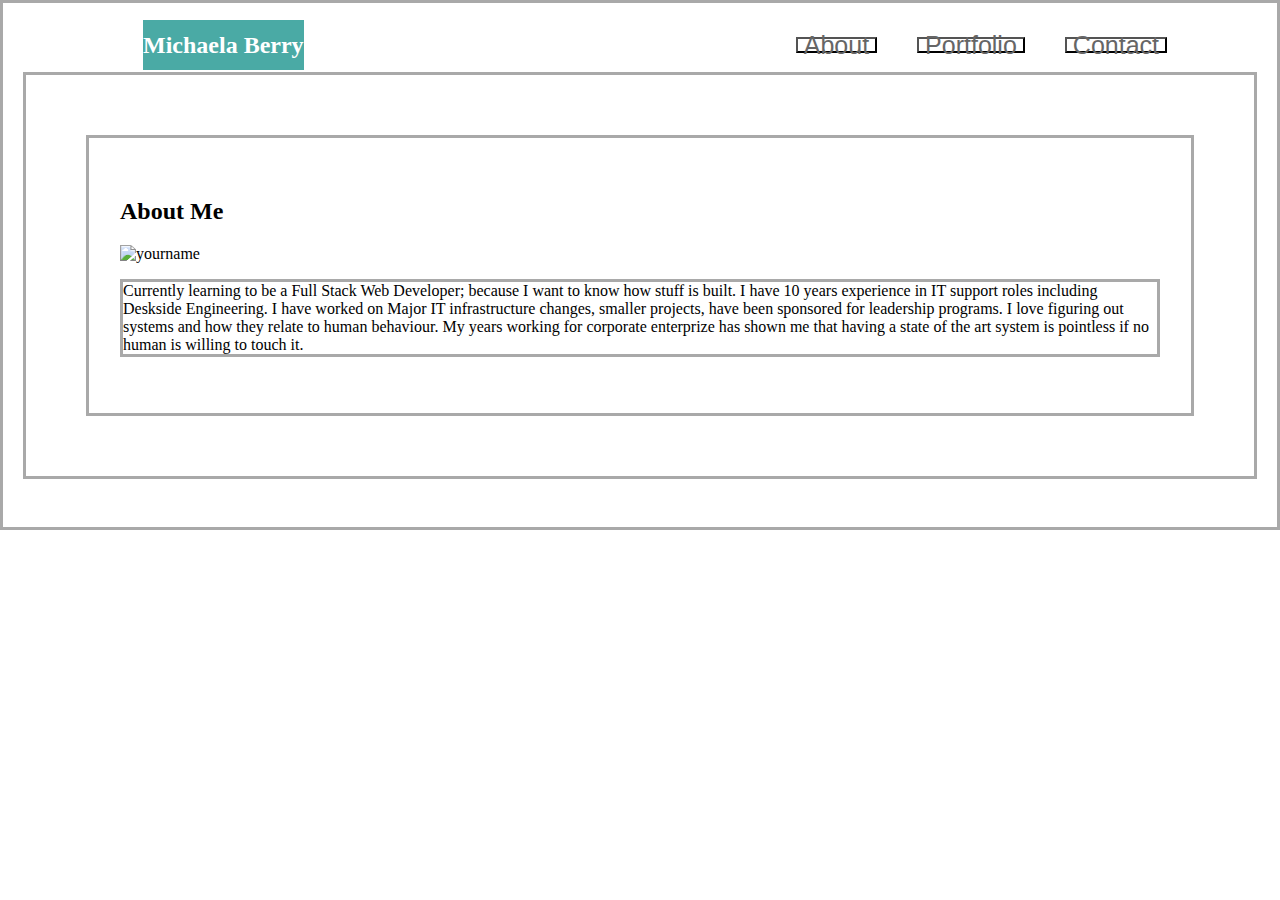
==== index.html @ 9a7512a9 "updating h1 spacing" ====
<!DOCTYPE html>
<html lang="en">

<head>
    <meta charset="UTF-8">
    <meta name="viewport" content="width=device-width, initial-scale=1.0">
    <meta http-equiv="X-UA-Compatible" content="ie=edge">
    <title>Homework1210</title>
    <link rel="stylesheet" type="text/css" href="style.css">
</head>

<body>
    <header class="masthead">
            <h1>Michaela Berry</h1>
            <nav id="nav">
                <button class="button">Contact</button>
                <button class="button">Portfolio</button>
                <button class="button">About</button>
            </nav>
    </header>

    <div>
        <section id="mainbio">
            <h2>About Me</h2>
            <img src="https://placehold.it/100x100" alt="yourname">
            <p>Currently learning to be a Full Stack Web Developer; because I want to know how stuff is built. I have 10
                years experience in IT support roles including Deskside Engineering. I have worked on Major IT
                infrastructure changes, smaller projects, have been sponsored for leadership programs. I love figuring
                out systems and how they relate to human behaviour. My years working for corporate enterprize has shown
                me that having a state of the art system is pointless if no human is willing to touch it.</p>
        </section>

    </div>
</body>

</html>
---- style.css ----
body {
  background-color: white;
  Margin: auto;
  border: solid darkgray;
}

h1 {
  color: white;
  background-color: #4aaaa5;
  margin: 0px 0px 0px 120px;
  padding: 0px 0px 0px 0px;
  border: 0px 0px 5px 0px;
  font-size: 1.5em;
  float: left;
  border: 0px 0px 5px 0px;
}

.button {
  font-size: 25px;
  line-height: 10px;
  float: right;
  color: #666666;
  background:none;
  margin: 17px 20px 17px;
}

#nav {
  margin: 17px 70px 17px;
  back
}



div {
background-image: url("gradient-bg.png");
border: solid darkgray;
margin: 69px 20px 48px 20px;
}

#mainbio {
margin: 60px 60px 60px 60px;
padding:40px 30.99px 40px 30.99px;
background-color: white;
border: solid darkgray;
}

p {
  float: right
  margin: 0px 20px 0px 20px;
  border: solid darkgray;
}




.content-footer,
.masthead-heading,
.masthead-intro {
  text-align: center;
}

.masthead {
  color: white;
  padding: 0%;
  margin: 0px 20px 20px 20px;
  clear: both;
  line-height: 50px;
}

.masthead-intro {
    margin-bottom: 0.1em;
    font-size: 2em;
    color: #ffffff;
}

.masthead-heading {
    margin-top: -0.2em;
    font-weight: bold;
    font-size: 6em;
    letter-spacing: -0.02em;
    text-transform: uppercase;
    color: #666666;
}

.details {
    max-width: 38em;
    margin-left: auto;
    margin-right: auto;
    margin-top: 2em;
}

.details > p {
    font-weight: 300;
    letter-spacing: 0.05em;
}

.details > h2 {
    font-size: 1.2em;
    font-weight: bold;
    margin: 2em 0 1em 0;
}

section > h1 {
    margin-top: 2em;
}

#footer {
  padding: 20px 0;
  text-align: center;
  background-color: #666666;
  text-decoration: none;
}

#footer a {
  color: #666666;
}
.social > li {
  display: inline-block;
  margin: 0 5px;
}
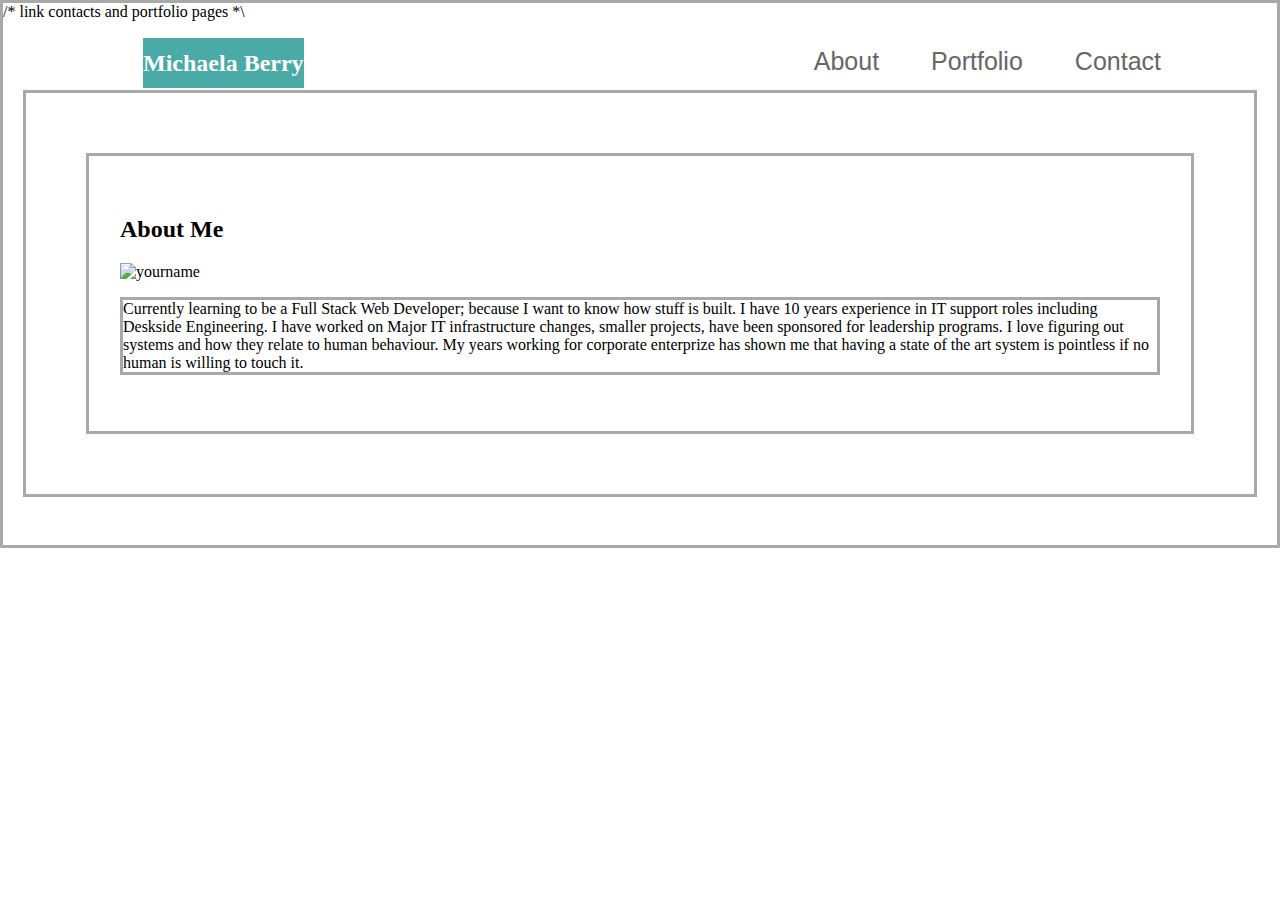
==== commit 97ed1d54: "updating button backgrounds removing borders" ====
--- a/index.html
+++ b/index.html
@@ -7,6 +7,7 @@
     <meta http-equiv="X-UA-Compatible" content="ie=edge">
     <title>Homework1210</title>
     <link rel="stylesheet" type="text/css" href="style.css">
+    /* link contacts and portfolio pages *\
 </head>
 
 <body>
--- a/style.css
+++ b/style.css
@@ -22,11 +22,13 @@
   color: #666666;
   background:none;
   margin: 17px 20px 17px;
+  padding: none;
+  border: none;
 }
 
 #nav {
   margin: 17px 70px 17px;
-  back
+  border: none;
 }
 
 
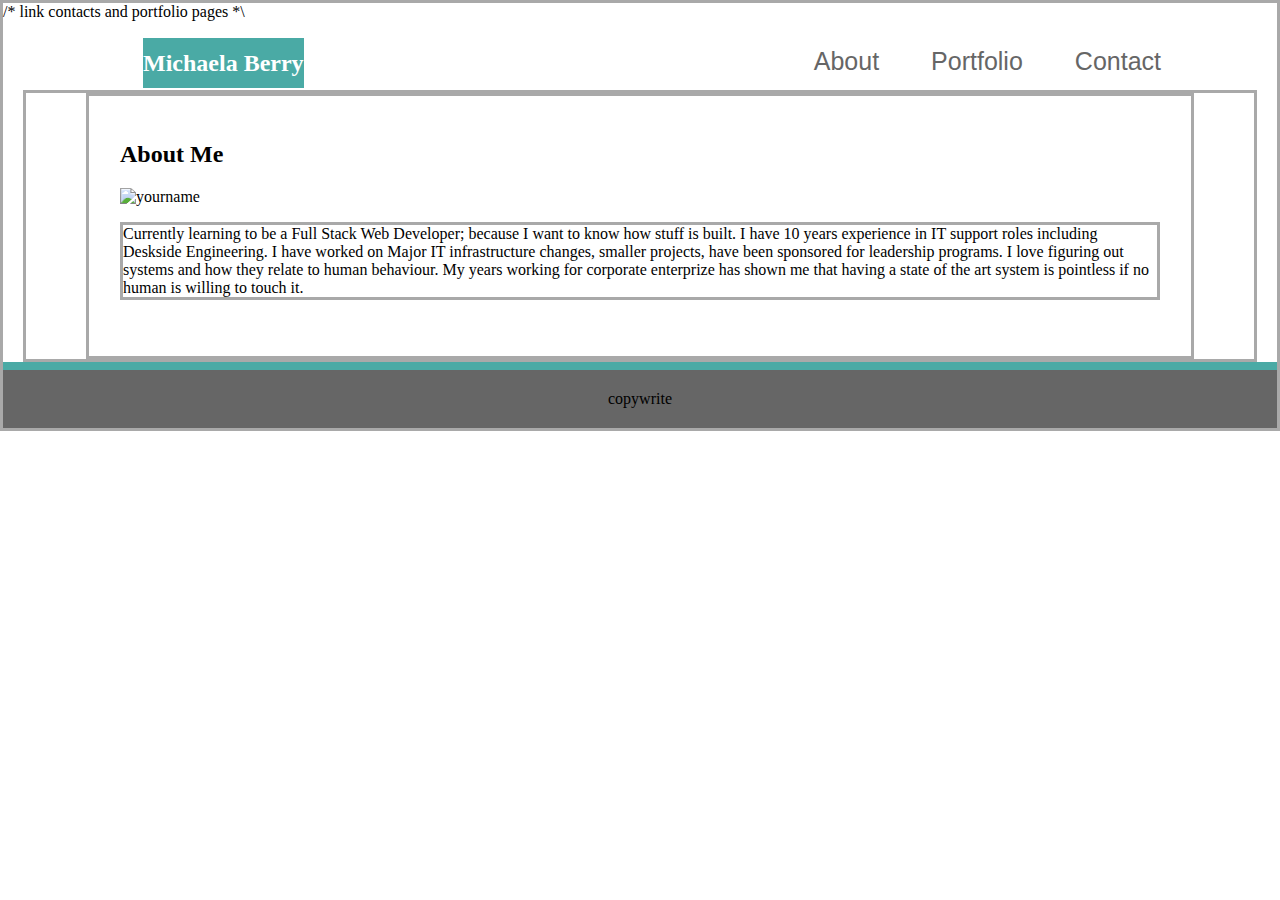
==== commit e1b0d235: "reducing margins to meet new footer border" ====
--- a/index.html
+++ b/index.html
@@ -20,6 +20,7 @@
             </nav>
     </header>
 
+
     <div>
         <section id="mainbio">
             <h2>About Me</h2>
@@ -32,6 +33,7 @@
         </section>
 
     </div>
+    <footer id="footer">copywrite</footer>
 </body>
 
 </html>--- a/style.css
+++ b/style.css
@@ -31,17 +31,15 @@
   border: none;
 }
 
-
-
 div {
-background-image: url("gradient-bg.png");
+background-image: url("background-blur-blurred-255379 (1).png");
 border: solid darkgray;
-margin: 69px 20px 48px 20px;
+margin: 69px 20px 0px 20px;
 }
 
 #mainbio {
-margin: 60px 60px 60px 60px;
-padding:40px 30.99px 40px 30.99px;
+margin: 0px 60px 0px 60px;
+padding:25px 30.99px 40px 30.99px;
 background-color: white;
 border: solid darkgray;
 }
@@ -111,6 +109,7 @@
   text-align: center;
   background-color: #666666;
   text-decoration: none;
+  border-top: 8px solid #4aaaa5;
 }
 
 #footer a {
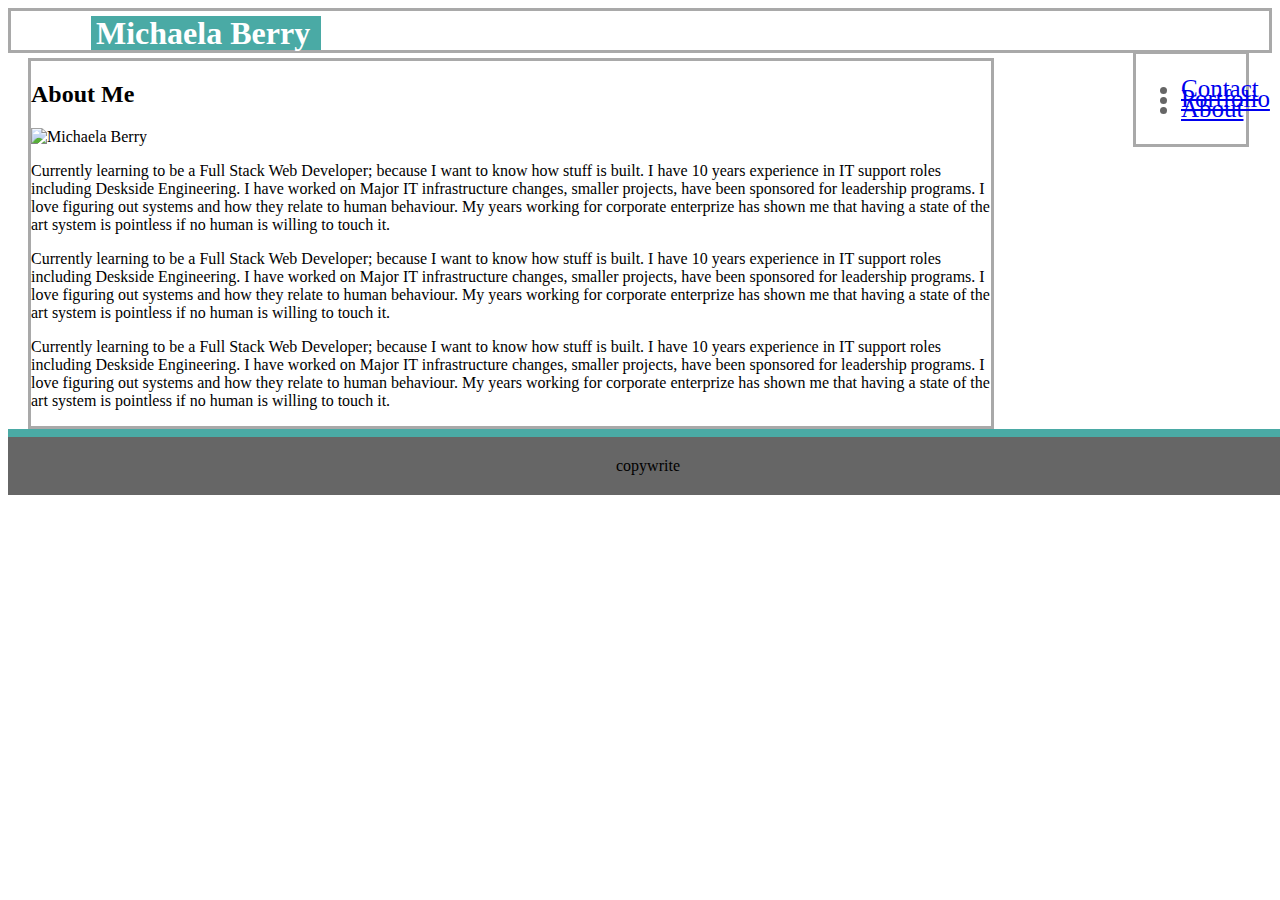
==== commit 0b99e8da: "trying to fix my header" ====
--- a/index.html
+++ b/index.html
@@ -7,16 +7,18 @@
     <meta http-equiv="X-UA-Compatible" content="ie=edge">
     <title>Homework1210</title>
     <link rel="stylesheet" type="text/css" href="style.css">
-    /* link contacts and portfolio pages *\
+    <!-- link other pages port and contact -->
 </head>
 
 <body>
-    <header class="masthead">
+    <header>
             <h1>Michaela Berry</h1>
-            <nav id="nav">
-                <button class="button">Contact</button>
-                <button class="button">Portfolio</button>
-                <button class="button">About</button>
+            <nav>
+                <ul>
+                    <li><a href="contact.html">Contact</a></li>
+                    <li><a href="portfolio">Portfolio</a></li>
+                    <li><a href="about">About</a></li>
+                </ul>
             </nav>
     </header>
 
@@ -24,7 +26,17 @@
     <div>
         <section id="mainbio">
             <h2>About Me</h2>
-            <img src="https://placehold.it/100x100" alt="yourname">
+            <img class="profileImg" width="100" height="100" src="file:///C:/Users/micha/prework-about-me/Homework1210/assets/images/IMAG1447.jpg" alt="Michaela Berry">
+            <p>Currently learning to be a Full Stack Web Developer; because I want to know how stuff is built. I have 10
+                years experience in IT support roles including Deskside Engineering. I have worked on Major IT
+                infrastructure changes, smaller projects, have been sponsored for leadership programs. I love figuring
+                out systems and how they relate to human behaviour. My years working for corporate enterprize has shown
+                me that having a state of the art system is pointless if no human is willing to touch it.</p>
+            <p>Currently learning to be a Full Stack Web Developer; because I want to know how stuff is built. I have 10
+                years experience in IT support roles including Deskside Engineering. I have worked on Major IT
+                infrastructure changes, smaller projects, have been sponsored for leadership programs. I love figuring
+                out systems and how they relate to human behaviour. My years working for corporate enterprize has shown
+                me that having a state of the art system is pointless if no human is willing to touch it.</p>
             <p>Currently learning to be a Full Stack Web Developer; because I want to know how stuff is built. I have 10
                 years experience in IT support roles including Deskside Engineering. I have worked on Major IT
                 infrastructure changes, smaller projects, have been sponsored for leadership programs. I love figuring
--- a/style.css
+++ b/style.css
@@ -1,121 +1,53 @@
-body {
+
+  
+  header {
+  border:solid darkgray;
+  line-height: 1.5em;
   background-color: white;
-  Margin: auto;
-  border: solid darkgray;
+  margin: 5px 0px 5px 0px;
+  Padding: 5px 0px 0px 0px;
+  background-color: white;
 }
-
 h1 {
   color: white;
   background-color: #4aaaa5;
-  margin: 0px 0px 0px 120px;
-  padding: 0px 0px 0px 0px;
-  border: 0px 0px 5px 0px;
-  font-size: 1.5em;
-  float: left;
-  border: 0px 0px 5px 0px;
+  width: 220px;
+  margin: 0px 0px 0px 80px;
+  padding: 5px 5px 5px 5px;
 }
-
-.button {
+nav {
+  color: #666666;
+  width: 100px;
+  line-height: 1.5em;
+  border:solid darkgray;
+  width: 100px;
+  float: right;
   font-size: 25px;
   line-height: 10px;
-  float: right;
-  color: #666666;
-  background:none;
-  margin: 17px 20px 17px;
-  padding: none;
-  border: none;
+  margin: 1px 20px 20px 1px;
+  padding: 5px 5px 5px 5px;
+  clear: both;
 }
+li:hover {
+  background-color: #666666;
+  border-bottom: 3px solid #4aaaa5;
 
-#nav {
-  margin: 17px 70px 17px;
-  border: none;
-}
-
-div {
-background-image: url("background-blur-blurred-255379 (1).png");
-border: solid darkgray;
-margin: 69px 20px 0px 20px;
 }
 
 #mainbio {
-margin: 0px 60px 0px 60px;
-padding:25px 30.99px 40px 30.99px;
-background-color: white;
-border: solid darkgray;
-}
-
-p {
-  float: right
+  border:solid darkgray;
+  width: 960px;
   margin: 0px 20px 0px 20px;
-  border: solid darkgray;
-}
-
-
-
-
-.content-footer,
-.masthead-heading,
-.masthead-intro {
-  text-align: center;
-}
-
-.masthead {
-  color: white;
-  padding: 0%;
-  margin: 0px 20px 20px 20px;
-  clear: both;
-  line-height: 50px;
-}
-
-.masthead-intro {
-    margin-bottom: 0.1em;
-    font-size: 2em;
-    color: #ffffff;
-}
-
-.masthead-heading {
-    margin-top: -0.2em;
-    font-weight: bold;
-    font-size: 6em;
-    letter-spacing: -0.02em;
-    text-transform: uppercase;
-    color: #666666;
-}
-
-.details {
-    max-width: 38em;
-    margin-left: auto;
-    margin-right: auto;
-    margin-top: 2em;
-}
-
-.details > p {
-    font-weight: 300;
-    letter-spacing: 0.05em;
-}
-
-.details > h2 {
-    font-size: 1.2em;
-    font-weight: bold;
-    margin: 2em 0 1em 0;
-}
-
-section > h1 {
-    margin-top: 2em;
+  
 }
 
 #footer {
+  position: fixed;
   padding: 20px 0;
   text-align: center;
   background-color: #666666;
   text-decoration: none;
   border-top: 8px solid #4aaaa5;
+  width: 100%;
 }
 
-#footer a {
-  color: #666666;
-}
-.social > li {
-  display: inline-block;
-  margin: 0 5px;
-}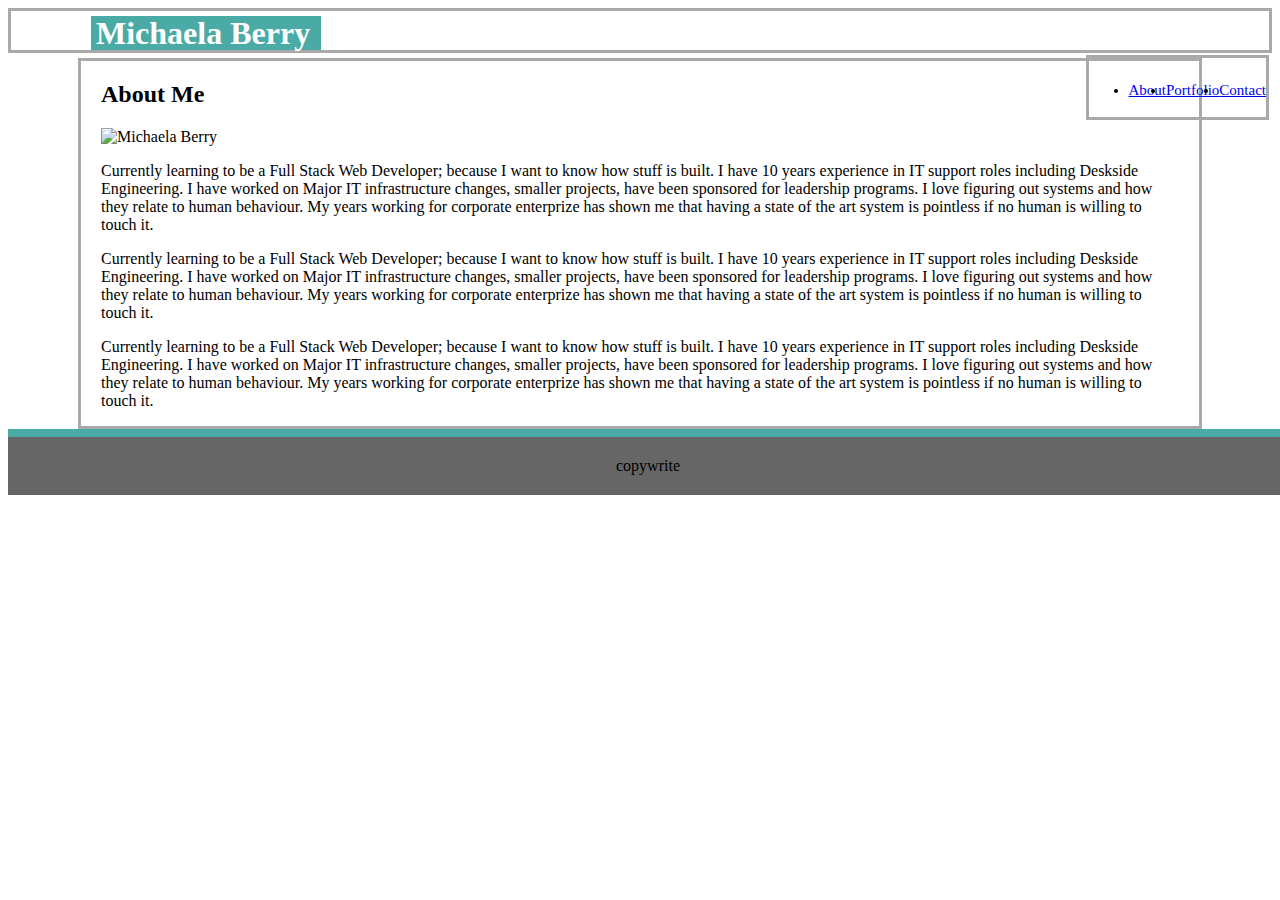
==== commit 3333b06c: "background image footer" ====
--- a/index.html
+++ b/index.html
@@ -15,9 +15,9 @@
             <h1>Michaela Berry</h1>
             <nav>
                 <ul>
+                    <li><a href="about">About</a></li>
+                    <li><a href="portfolio">Portfolio</a></li>
                     <li><a href="contact.html">Contact</a></li>
-                    <li><a href="portfolio">Portfolio</a></li>
-                    <li><a href="about">About</a></li>
                 </ul>
             </nav>
     </header>
--- a/style.css
+++ b/style.css
@@ -16,28 +16,31 @@
   padding: 5px 5px 5px 5px;
 }
 nav {
-  color: #666666;
-  width: 100px;
+  border:solid darkgray;
+  float: right;
   line-height: 1.5em;
-  border:solid darkgray;
-  width: 100px;
-  float: right;
-  font-size: 25px;
-  line-height: 10px;
-  margin: 1px 20px 20px 1px;
-  padding: 5px 5px 5px 5px;
-  clear: both;
+  margin: 5px 0px 5px 0px;
+  Padding: 5px 0px 0px 0px;
 }
 li:hover {
   background-color: #666666;
   border-bottom: 3px solid #4aaaa5;
+}
+ul {
+  display: flex;
+  font-family: 'Georgia', Times, 'Times New Roman', serif;
+  font-size: 15px;
+}
 
+div {
+background-image: url("assets/images/bghw.jpg")
 }
 
 #mainbio {
+  background-color: white;
   border:solid darkgray;
-  width: 960px;
-  margin: 0px 20px 0px 20px;
+  margin: 5px 70px 0px 70px;
+  padding: 0px 20px 0px 20px;
   
 }
 
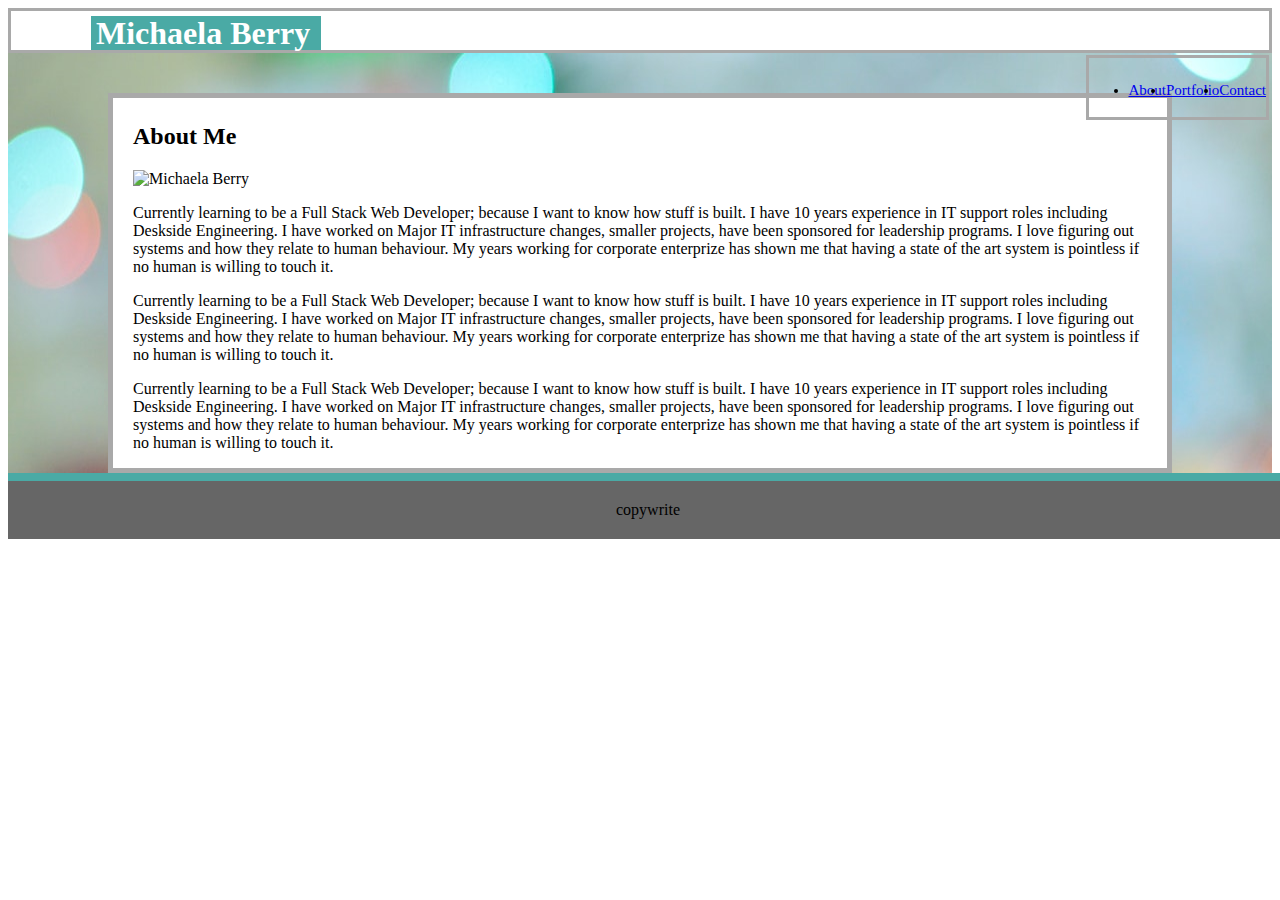
==== commit 22a58d57: "linking links on all three pages" ====
--- a/index.html
+++ b/index.html
@@ -7,7 +7,6 @@
     <meta http-equiv="X-UA-Compatible" content="ie=edge">
     <title>Homework1210</title>
     <link rel="stylesheet" type="text/css" href="style.css">
-    <!-- link other pages port and contact -->
 </head>
 
 <body>
@@ -15,8 +14,8 @@
             <h1>Michaela Berry</h1>
             <nav>
                 <ul>
-                    <li><a href="about">About</a></li>
-                    <li><a href="portfolio">Portfolio</a></li>
+                    <li><a href="index.html">About</a></li>
+                    <li><a href="portfolio.html">Portfolio</a></li>
                     <li><a href="contact.html">Contact</a></li>
                 </ul>
             </nav>
--- a/style.css
+++ b/style.css
@@ -4,7 +4,7 @@
   border:solid darkgray;
   line-height: 1.5em;
   background-color: white;
-  margin: 5px 0px 5px 0px;
+  margin: 5px 0px 0px 0px;
   Padding: 5px 0px 0px 0px;
   background-color: white;
 }
@@ -33,16 +33,19 @@
 }
 
 div {
-background-image: url("assets/images/bghw.jpg")
+background-image: url("assets/images/bghw.jpg");
+padding: 20px 0px 0px 0px;
+
 }
 
 #mainbio {
   background-color: white;
-  border:solid darkgray;
-  margin: 5px 70px 0px 70px;
-  padding: 0px 20px 0px 20px;
+  border:solid darkgray 5px;
+  margin: 20px 100px 0px 100px;
+  padding: 5px 20px 0px 20px;
   
 }
+
 
 #footer {
   position: fixed;
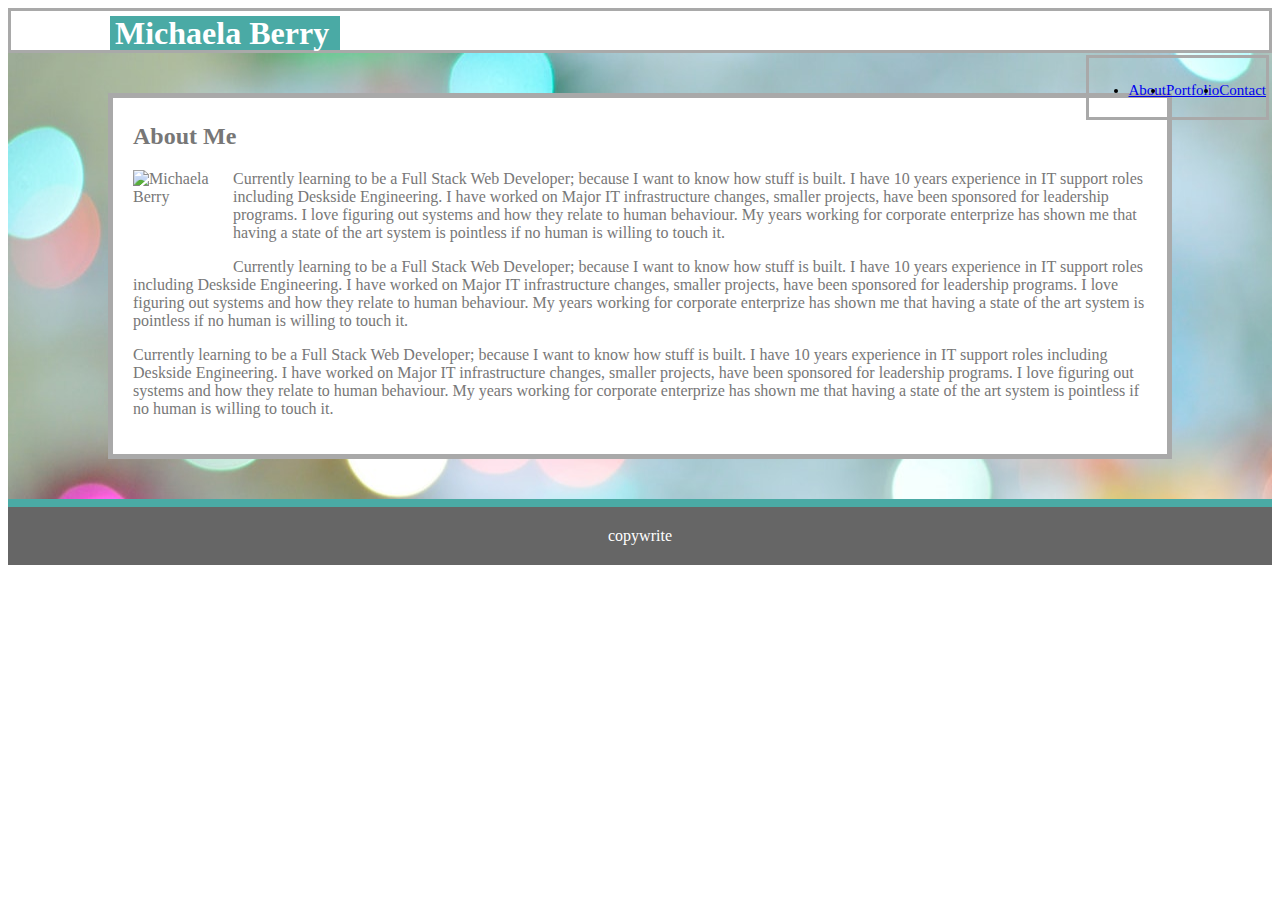
==== commit c741027e: "trying to fix nav" ====
--- a/index.html
+++ b/index.html
@@ -20,13 +20,11 @@
                 </ul>
             </nav>
     </header>
-
-
+    
     <div>
         <section id="mainbio">
             <h2>About Me</h2>
-            <img class="profileImg" width="100" height="100" src="file:///C:/Users/micha/prework-about-me/Homework1210/assets/images/IMAG1447.jpg" alt="Michaela Berry">
-            <p>Currently learning to be a Full Stack Web Developer; because I want to know how stuff is built. I have 10
+            <img class="profileImg" width="100" height="100" src="file:///C:/Users/micha/prework-about-me/Homework1210/assets/images/IMAG1447.jpg" alt="Michaela Berry">            <p>Currently learning to be a Full Stack Web Developer; because I want to know how stuff is built. I have 10
                 years experience in IT support roles including Deskside Engineering. I have worked on Major IT
                 infrastructure changes, smaller projects, have been sponsored for leadership programs. I love figuring
                 out systems and how they relate to human behaviour. My years working for corporate enterprize has shown
--- a/style.css
+++ b/style.css
@@ -12,15 +12,17 @@
   color: white;
   background-color: #4aaaa5;
   width: 220px;
-  margin: 0px 0px 0px 80px;
+  margin: 0px 0px 0px 99px;
   padding: 5px 5px 5px 5px;
 }
 nav {
+  display: block;
   border:solid darkgray;
   float: right;
   line-height: 1.5em;
   margin: 5px 0px 5px 0px;
   Padding: 5px 0px 0px 0px;
+  clear: none;
 }
 li:hover {
   background-color: #666666;
@@ -34,21 +36,25 @@
 
 div {
 background-image: url("assets/images/bghw.jpg");
-padding: 20px 0px 0px 0px;
+padding: 20px 0px 20px 0px;
 
 }
 
 #mainbio {
+  color: #777777;
   background-color: white;
   border:solid darkgray 5px;
-  margin: 20px 100px 0px 100px;
-  padding: 5px 20px 0px 20px;
-  
+  margin: 20px 100px 20px 100px;
+  padding: 5px 20px 20px 20px;
 }
 
+.profileImg {
+  float: left;
+  }
 
 #footer {
-  position: fixed;
+  color: white;
+  position: sticky;
   padding: 20px 0;
   text-align: center;
   background-color: #666666;
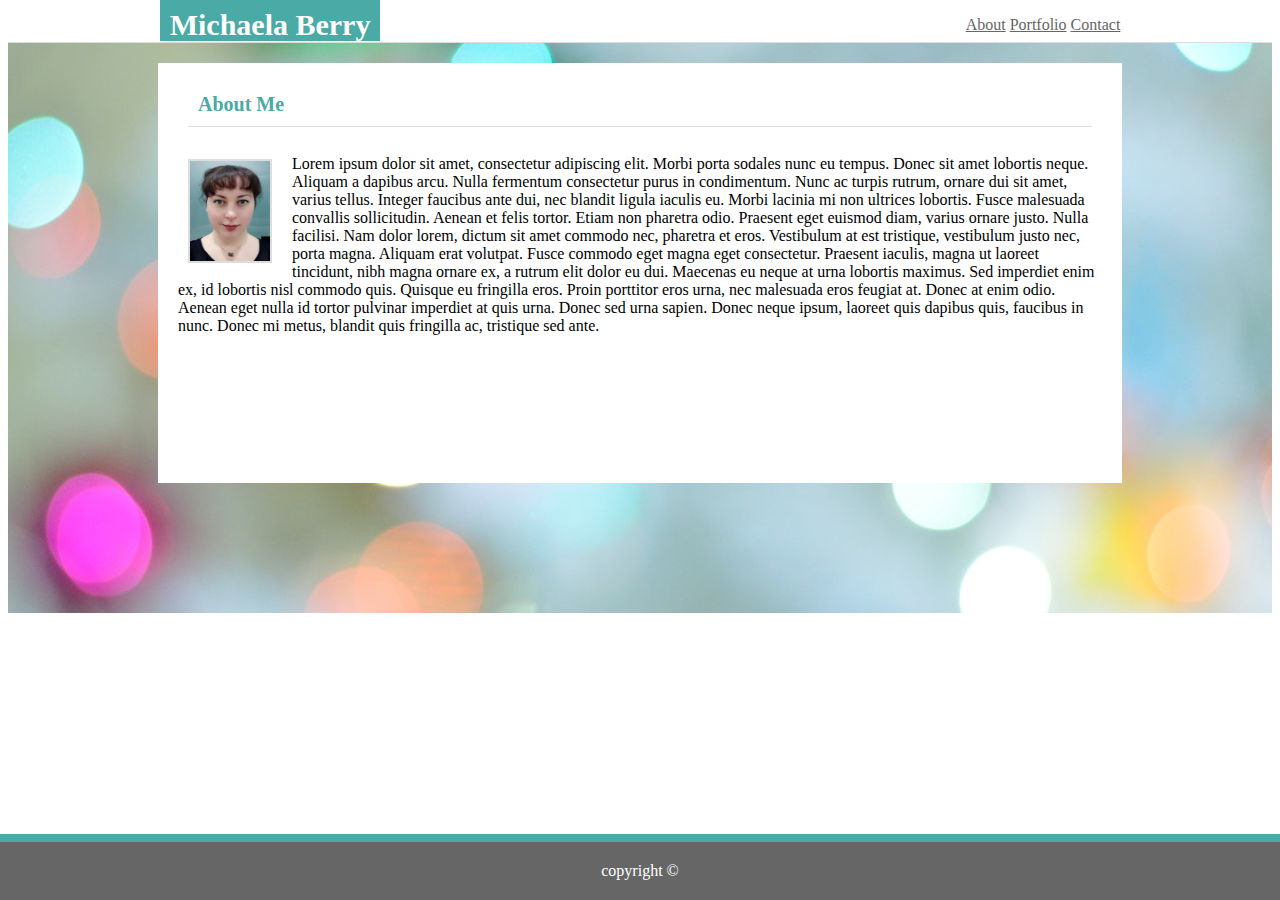
==== commit 65d6acc7: "HW1 complete" ====
--- a/index.html
+++ b/index.html
@@ -11,38 +11,39 @@
 
 <body>
     <header>
-            <h1>Michaela Berry</h1>
-            <nav>
-                <ul>
-                    <li><a href="index.html">About</a></li>
-                    <li><a href="portfolio.html">Portfolio</a></li>
-                    <li><a href="contact.html">Contact</a></li>
-                </ul>
-            </nav>
+        <div class="name">Michaela Berry</div>
+        <nav>
+            <a href="index.html">About</a>
+            <a href="portfolio.html">Portfolio</a>
+            <a href="contact.html">Contact</a>
+        </nav>
     </header>
-    
-    <div>
-        <section id="mainbio">
-            <h2>About Me</h2>
-            <img class="profileImg" width="100" height="100" src="file:///C:/Users/micha/prework-about-me/Homework1210/assets/images/IMAG1447.jpg" alt="Michaela Berry">            <p>Currently learning to be a Full Stack Web Developer; because I want to know how stuff is built. I have 10
-                years experience in IT support roles including Deskside Engineering. I have worked on Major IT
-                infrastructure changes, smaller projects, have been sponsored for leadership programs. I love figuring
-                out systems and how they relate to human behaviour. My years working for corporate enterprize has shown
-                me that having a state of the art system is pointless if no human is willing to touch it.</p>
-            <p>Currently learning to be a Full Stack Web Developer; because I want to know how stuff is built. I have 10
-                years experience in IT support roles including Deskside Engineering. I have worked on Major IT
-                infrastructure changes, smaller projects, have been sponsored for leadership programs. I love figuring
-                out systems and how they relate to human behaviour. My years working for corporate enterprize has shown
-                me that having a state of the art system is pointless if no human is willing to touch it.</p>
-            <p>Currently learning to be a Full Stack Web Developer; because I want to know how stuff is built. I have 10
-                years experience in IT support roles including Deskside Engineering. I have worked on Major IT
-                infrastructure changes, smaller projects, have been sponsored for leadership programs. I love figuring
-                out systems and how they relate to human behaviour. My years working for corporate enterprize has shown
-                me that having a state of the art system is pointless if no human is willing to touch it.</p>
+    <section class="container">
+        <section>
+            <h1>About Me</h1>
+            <div class="hr"></div>
+            <img class="profileImg" width="80" height="100"
+                url src="./assets/images/IMAG1447.jpg" alt="Michaela Berry">
+            <p>Lorem ipsum dolor sit amet, consectetur adipiscing elit. Morbi porta sodales nunc eu tempus. Donec
+                sit amet lobortis neque. Aliquam a dapibus arcu. Nulla fermentum consectetur purus in condimentum.
+                Nunc ac turpis rutrum, ornare dui sit amet, varius tellus. Integer faucibus ante dui, nec blandit
+                ligula iaculis eu. Morbi lacinia mi non ultrices lobortis.
+
+                Fusce malesuada convallis sollicitudin. Aenean et felis tortor. Etiam non pharetra odio. Praesent
+                eget euismod diam, varius ornare justo. Nulla facilisi. Nam dolor lorem, dictum sit amet commodo
+                nec, pharetra et eros. Vestibulum at est tristique, vestibulum justo nec, porta magna. Aliquam erat
+                volutpat. Fusce commodo eget magna eget consectetur. Praesent iaculis, magna ut laoreet tincidunt,
+                nibh magna ornare ex, a rutrum elit dolor eu dui. Maecenas eu neque at urna lobortis maximus. Sed
+                imperdiet enim ex, id lobortis nisl commodo quis. Quisque eu fringilla eros. Proin porttitor eros
+                urna, nec malesuada eros feugiat at.
+
+                Donec at enim odio. Aenean eget nulla id tortor pulvinar imperdiet at quis urna. Donec sed urna
+                sapien. Donec neque ipsum, laoreet quis dapibus quis, faucibus in nunc. Donec mi metus, blandit quis
+                fringilla ac, tristique sed ante.</p>
         </section>
+    </section>
 
-    </div>
-    <footer id="footer">copywrite</footer>
+    <footer id="footer">copyright &copy; </footer>
 </body>
 
 </html>--- a/style.css
+++ b/style.css
@@ -1,65 +1,97 @@
-
-  
-  header {
-  border:solid darkgray;
-  line-height: 1.5em;
+body {
+  min-height: 100vh - 181px;
+}
+header {
+  position: relative;
+  border-bottom: solid thin #dddddd;
+  padding: 0 0 0 12%;
+}
+a {
+  color: #666666;
+}
+nav {
+  color: #dddddd;
+  font-family:'Georgia', Times, 'Times New Roman', serif;
+  position: absolute;
+  right: 0;
+  top: 50%;
+  transform: translateY(-50%);
+  padding: 0 12%;
+}
+.name {
+  background-color: #4aaaa5;
+  color: white;
+  font-size: 30px;
+  font-weight: bold;
+  display: inline;
+  padding: 10px 10px 0px 10px;
+}
+.container {
+  background-image: url("assets/images/bghw.jpg");
+  padding: 20px 150px 150px 150px;
+}
+section {
   background-color: white;
-  margin: 5px 0px 0px 0px;
-  Padding: 5px 0px 0px 0px;
+  height: 400px;
+  border: solid thin 1px;
+  padding: 10px 20px 10px 20px;
+}
+h1 {
+  color: #4aaaa5;
+  font-size: 20px;
+  border-bottom: 1px solid #dddddd;
+  padding: 10px;
+  margin: 10px;
+}
+.hr {
+  height: 2px;
   background-color: white;
 }
-h1 {
-  color: white;
-  background-color: #4aaaa5;
-  width: 220px;
-  margin: 0px 0px 0px 99px;
-  padding: 5px 5px 5px 5px;
-}
-nav {
-  display: block;
-  border:solid darkgray;
-  float: right;
-  line-height: 1.5em;
-  margin: 5px 0px 5px 0px;
-  Padding: 5px 0px 0px 0px;
-  clear: none;
-}
-li:hover {
-  background-color: #666666;
-  border-bottom: 3px solid #4aaaa5;
-}
-ul {
-  display: flex;
-  font-family: 'Georgia', Times, 'Times New Roman', serif;
-  font-size: 15px;
-}
-
-div {
-background-image: url("assets/images/bghw.jpg");
-padding: 20px 0px 20px 0px;
-
-}
-
-#mainbio {
-  color: #777777;
-  background-color: white;
-  border:solid darkgray 5px;
-  margin: 20px 100px 20px 100px;
-  padding: 5px 20px 20px 20px;
-}
-
 .profileImg {
   float: left;
-  }
-
+  border: 2px solid #dddddd;
+  margin: 20px 20px 10px 10px;
+}
+.portdiv {
+  position: relative;
+  width: 80px;
+  height: 100px;
+  margin: 20px 50px 20px 50px;
+  float: left;
+}
+.portImg {
+  width: 80px;
+  height: 100px;
+}
+.portdivdescrtiption {
+  width: 80px;
+  height: 20px;
+  position: absolute;
+  bottom: 0px;
+  left: 0px;
+  color: white;
+  text-align: center;
+  background-color: #4aaaa5;
+  position: absolute;
+  display: inline-block
+}
+.form {
+  color: #666666;
+  font-family:'Georgia', Times, 'Times New Roman', serif;
+  padding: 20px;
+}
 #footer {
   color: white;
-  position: sticky;
   padding: 20px 0;
   text-align: center;
   background-color: #666666;
   text-decoration: none;
   border-top: 8px solid #4aaaa5;
   width: 100%;
+  position: fixed;
+  bottom: 0;
+  left: 0;
+  right:0;
+
+
 }
-
